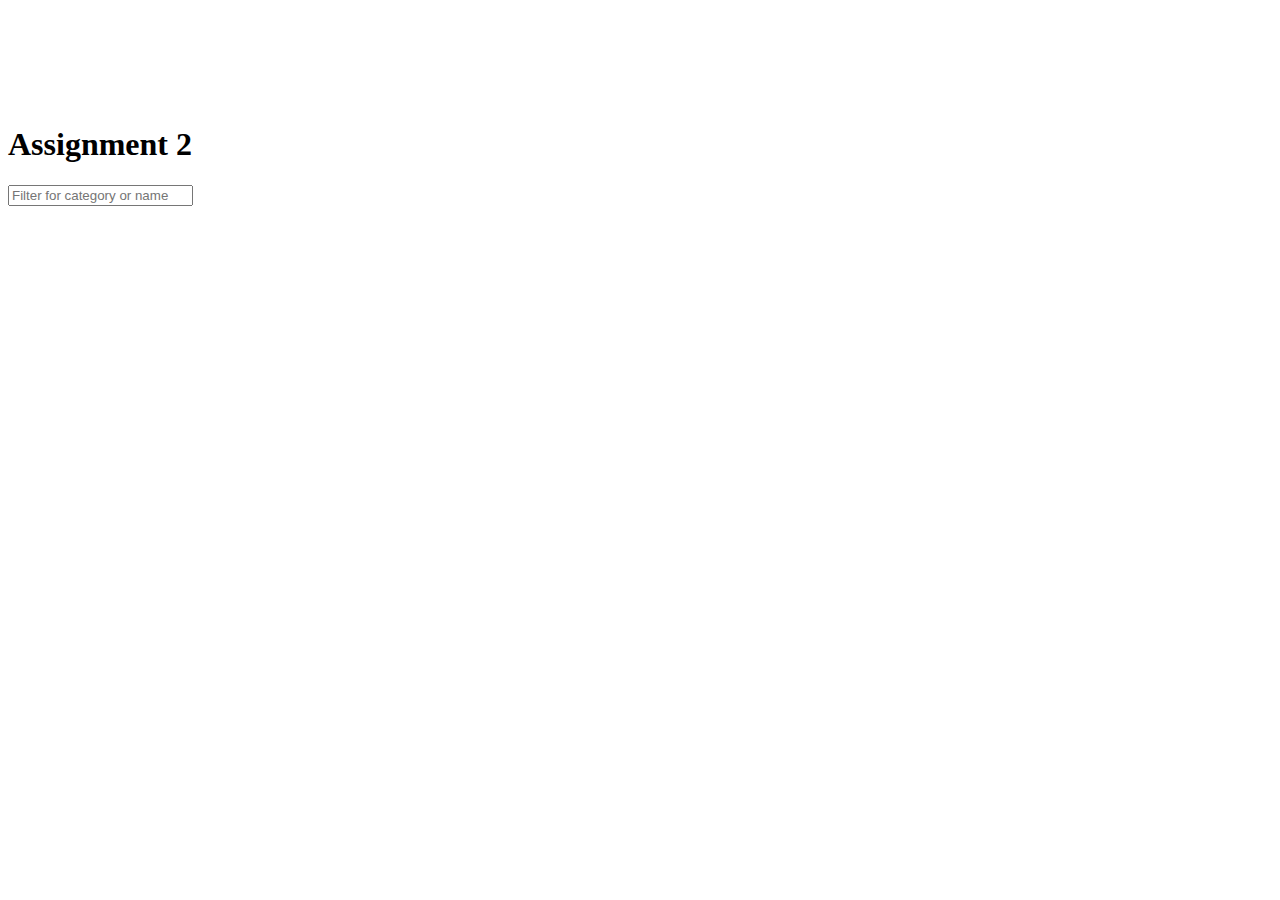
==== public/asst-2/index.html @ b7b50c40 "Create index.html" ====
<html lang="en">
<head>
    <link rel="stylesheet" type="text/css" href="styles.css" />
    <script
      src="https://code.jquery.com/jquery-3.5.1.slim.min.js"
      integrity="sha256-4+XzXVhsDmqanXGHaHvgh1gMQKX40OUvDEBTu8JcmNs="
      crossorigin="anonymous"
    ></script>
    <title>assignment 2</title>
</head>
<body>
    <div class = "container">
        <div class="row">
            <div class="one-half column" style="margin-top: 10%; bottom: 10%;">
                <h1>Assignment 2</h1>
                <input type="text" class="textentry" placeholder="Filter for category or name">
                <div id="navContainer">
                    <ul class="suggestions">

                    </ul>
                </div>
            </div>
        </div>
    </div>
    <script src="script.js"></script>
</body>
</html>
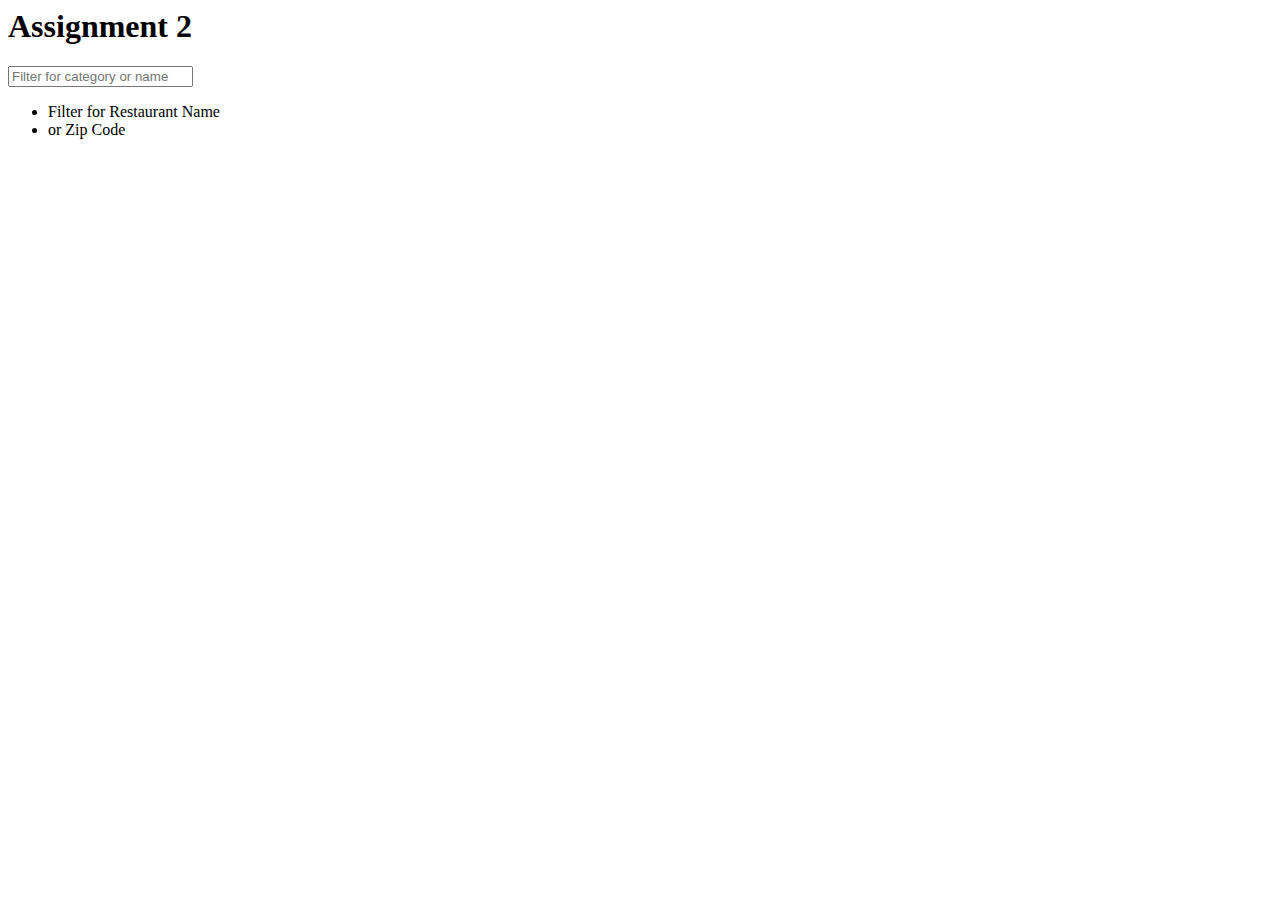
==== commit 482cd2f5: "Update index.html" ====
--- a/public/asst-2/index.html
+++ b/public/asst-2/index.html
@@ -9,19 +9,17 @@
     <title>assignment 2</title>
 </head>
 <body>
-    <div class = "container">
-        <div class="row">
-            <div class="one-half column" style="margin-top: 10%; bottom: 10%;">
+    <form class="search-form">
                 <h1>Assignment 2</h1>
                 <input type="text" class="textentry" placeholder="Filter for category or name">
                 <div id="navContainer">
                     <ul class="suggestions">
+                        <li>Filter for Restaurant Name</li>
+                        <li>or Zip Code</li>
 
                     </ul>
                 </div>
-            </div>
-        </div>
-    </div>
+    </form>
     <script src="script.js"></script>
 </body>
 </html>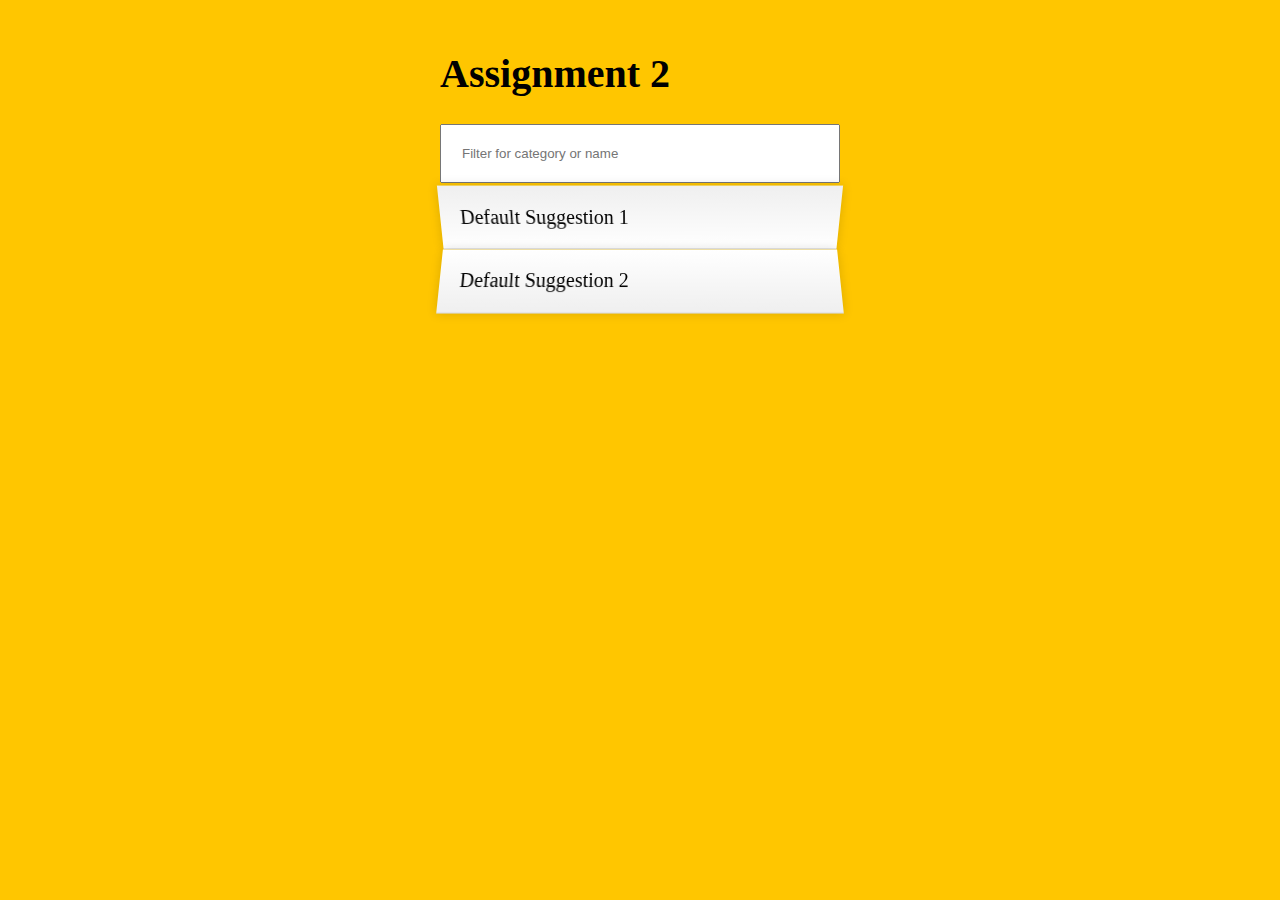
==== commit 5d3184bb: "Update index.html" ====
--- a/public/asst-2/index.html
+++ b/public/asst-2/index.html
@@ -7,19 +7,24 @@
       crossorigin="anonymous"
     ></script>
     <title>assignment 2</title>
+    <link href="https://fonts.googleapis.com/css?family=Roboto+Condensed:300|Cinzel+Decorative:700" rel="stylesheet">
 </head>
 <body>
-    <form class="search-form">
-                <h1>Assignment 2</h1>
+    <div class="wrapper">
+        <div class="container">
+            <form class="search-form">
+                <h1 class="website-title">Assignment 2</h1>
                 <input type="text" class="textentry" placeholder="Filter for category or name">
                 <div id="navContainer">
                     <ul class="suggestions">
-                        <li>Filter for Restaurant Name</li>
-                        <li>or Zip Code</li>
+                        <li>Default Suggestion 1</li>
+                        <li>Default Suggestion 2</li>
 
                     </ul>
                 </div>
-    </form>
+            </form>
+        </div>
+    </div>
     <script src="script.js"></script>
 </body>
 </html>--- a/public/asst-2/styles.css
+++ b/public/asst-2/styles.css
@@ -0,0 +1,74 @@
+html {
+    box-sizing: border-box;
+    background: #ffc600;
+    font-family: 'helvetica neue';
+    font-size: 20px;
+    font-weight: 200;
+  }
+  
+  *, *:before, *:after {
+    box-sizing: inherit;
+  }
+  
+  input {
+    width: 100%;
+    padding: 20px;
+  }
+  
+  .search-form {
+    max-width: 400px;
+    margin: 50px auto;
+  }
+  
+  input.search {
+    margin: 0;
+    text-align: center;
+    outline: 0;
+    border: 10px solid #F7F7F7;
+    width: 120%;
+    left: -10%;
+    position: relative;
+    top: 10px;
+    z-index: 2;
+    border-radius: 5px;
+    font-size: 40px;
+    box-shadow: 0 0 5px rgba(0, 0, 0, 0.12), inset 0 0 2px rgba(0, 0, 0, 0.19);
+  }
+  
+  .suggestions {
+    margin: 0;
+    padding: 0;
+    position: relative;
+    /*perspective: 20px;*/
+  }
+  
+  .suggestions li {
+    background: white;
+    list-style: none;
+    border-bottom: 1px solid #D8D8D8;
+    box-shadow: 0 0 10px rgba(0, 0, 0, 0.14);
+    margin: 0;
+    padding: 20px;
+    transition: background 0.2s;
+    display: flex;
+    justify-content: space-between;
+    text-transform: capitalize;
+  }
+  
+  .suggestions li:nth-child(even) {
+    transform: perspective(100px) rotateX(3deg) translateY(2px) scale(1.001);
+    background: linear-gradient(to bottom,  #ffffff 0%,#EFEFEF 100%);
+  }
+  
+  .suggestions li:nth-child(odd) {
+    transform: perspective(100px) rotateX(-3deg) translateY(3px);
+    background: linear-gradient(to top,  #ffffff 0%,#EFEFEF 100%);
+  }
+  
+  span.population {
+    font-size: 15px;
+  }
+  
+  .hl {
+    background: #ffc600;
+  }